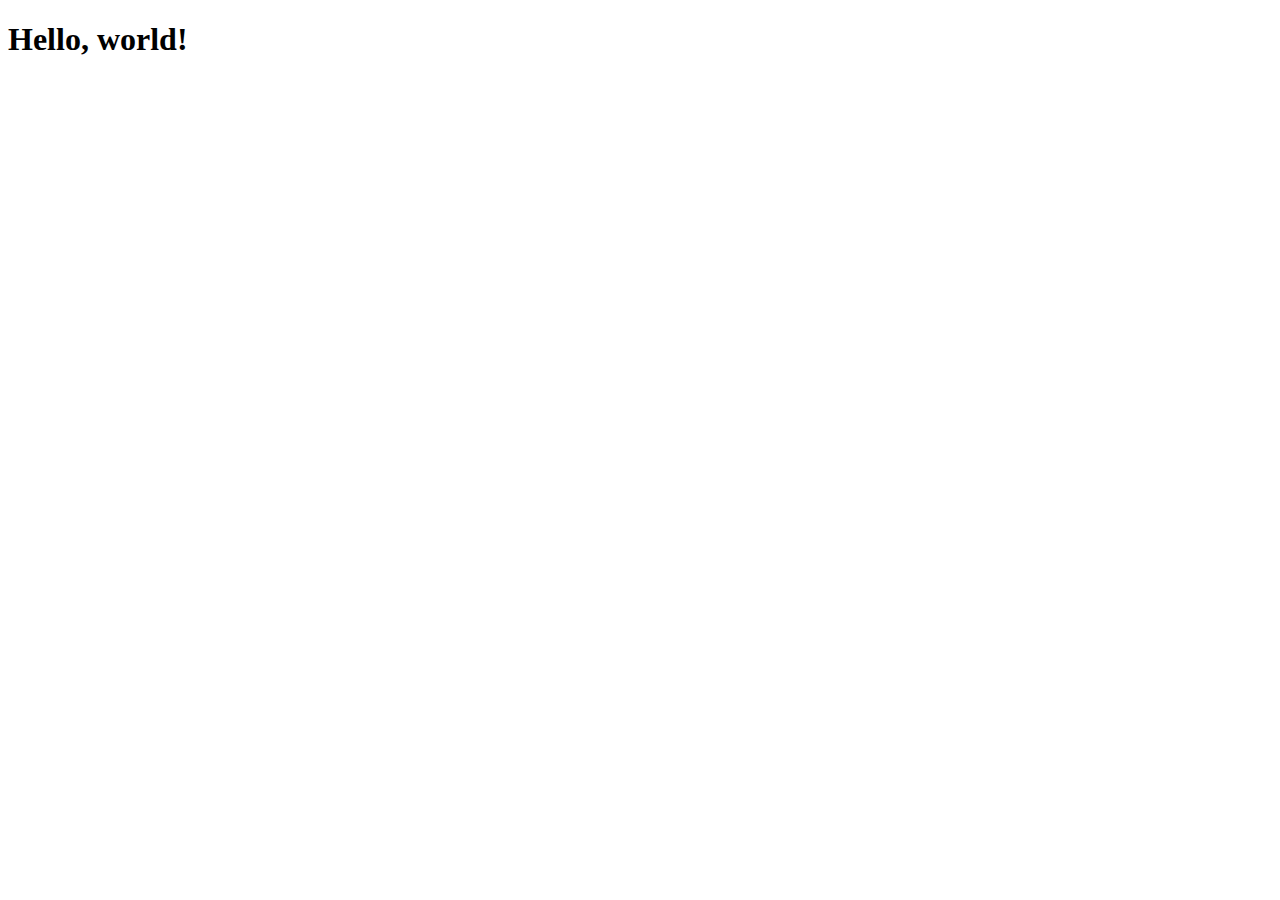
==== index.html @ 8eb36e2a "index and readme added" ====
<!DOCTYPE html>
<html lang="en">
<head>
  <meta charset="UTF-8" />
  <title>open-source</title>
  <meta name="viewport" content="width=device-width,initial-scale=1" />
  <meta name="description" content="" />
  <link rel="icon" href="favicon.png">
</head>
<body>
  <h1>Hello, world!</h1>
</body>
</html>
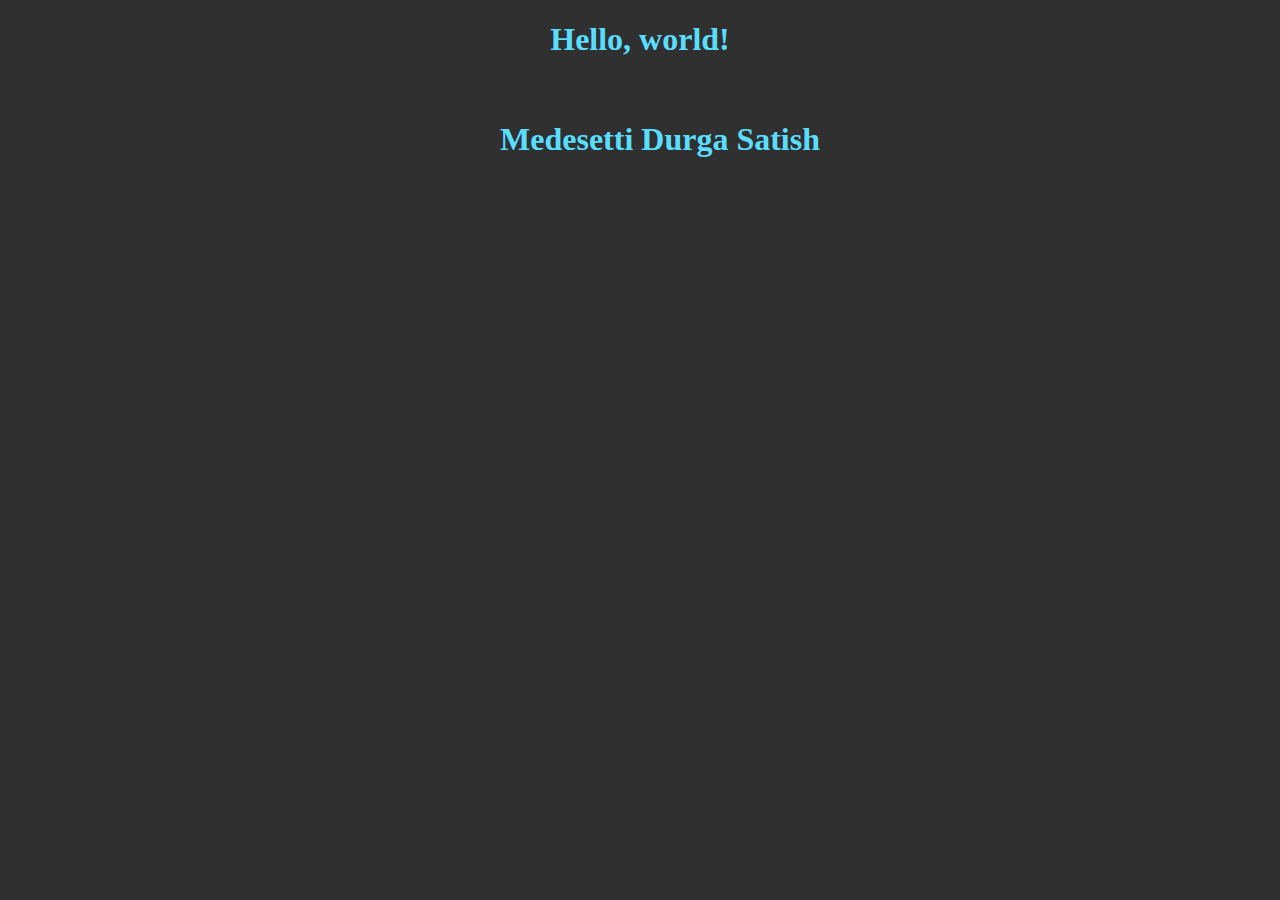
==== commit b444bf05: "added styling" ====
--- a/index.html
+++ b/index.html
@@ -6,8 +6,12 @@
   <meta name="viewport" content="width=device-width,initial-scale=1" />
   <meta name="description" content="" />
   <link rel="icon" href="favicon.png">
+  <link rel="stylesheet" href="style.css">
 </head>
 <body>
-  <h1>Hello, world!</h1>
+  <h1 align="center">Hello, world!</h1>
+  <div>
+    <h1>Medesetti Durga Satish</h1>
+  </div>
 </body>
 </html>
--- a/style.css
+++ b/style.css
@@ -0,0 +1,22 @@
+*{
+    background-color: #303030;
+    color: #5adeff;
+   
+}
+
+div{
+    width: 100%;
+  
+    display: flex;
+    align-items: center;
+    justify-content: center;
+    cursor: pointer;
+    padding: 20px;
+    border-radius: 30px;
+    
+}
+
+div:hover{
+    background-color: #5adeff;
+    color: #303030;
+}